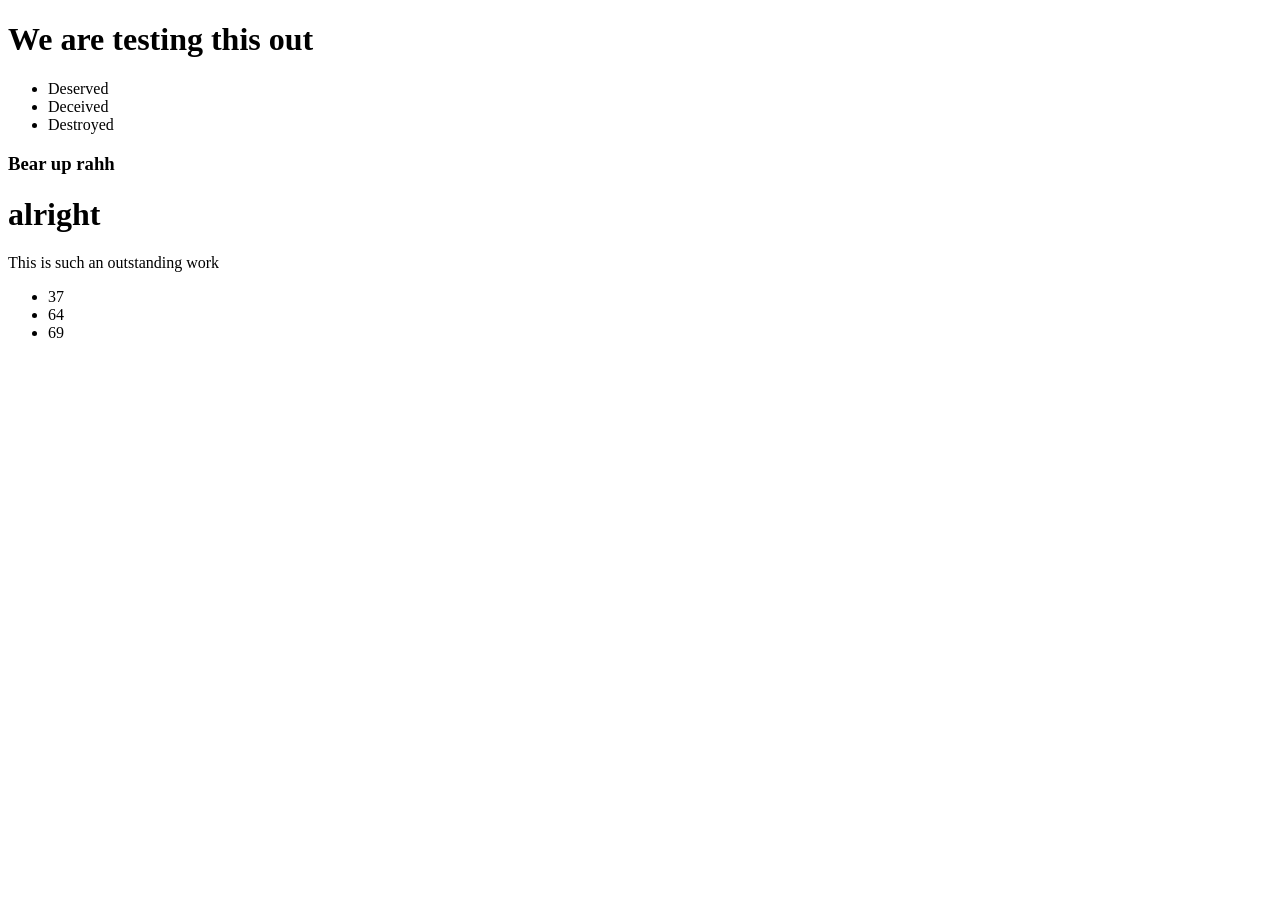
==== index.html @ 0bcf140d "index.html" ====
<!doctype html>
<html>
    <head>
        <title>Hello World!</title>
        <body>
            <div>
                <h1>We are testing this out</h1>
                <ul>
                    <li>Deserved</li>
                    <li>Deceived</li>
                    <li>Destroyed</li>
                </ul>
                <h3>Bear up rahh</h3>
                <h1>alright</h1>
            </div>
            <div>
                <p>This is such an outstanding work</p>
                <a
                    href="https://th.bing.com/th/id/OIP.POqEFRSHYmf022UUG7RR4QHaHa?r=0&o=7rm=3&rs=1&pid=ImgDetMain&o=7&rm=3"
                ></a>
            </div>
            <div>
                <ul>
                    <li>37</li>
                    <li>64</li>
                    <li>69</li>
                </ul>
            </div>
        </body>
    </head>
</html>
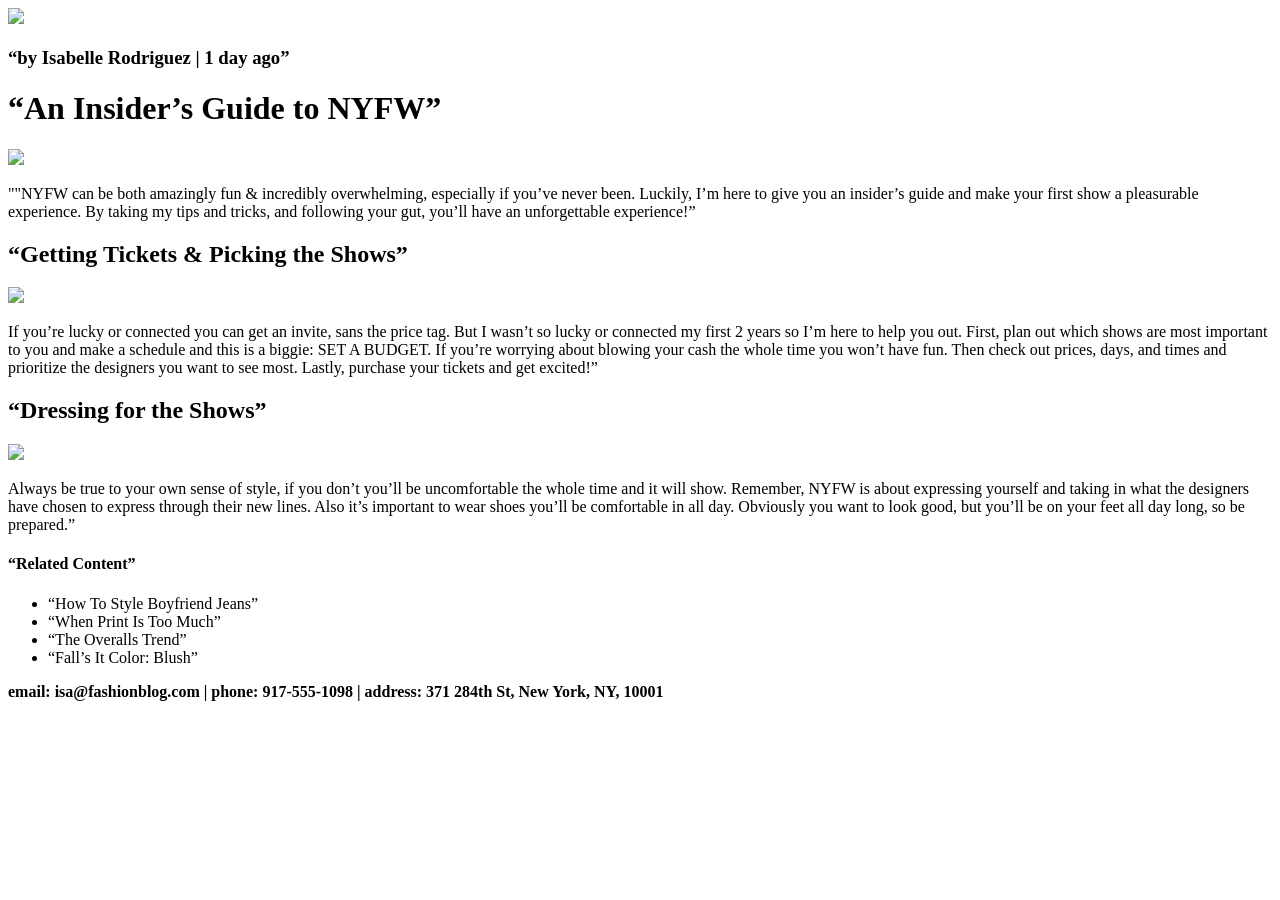
==== commit b8a44b0c: "index.html" ====
--- a/index.html
+++ b/index.html
@@ -1,31 +1,66 @@
 <!doctype html>
 <html>
     <head>
-        <title>Hello World!</title>
+        <title>“Everyday with Isa”</title>
         <body>
-            <div>
-                <h1>We are testing this out</h1>
-                <ul>
-                    <li>Deserved</li>
-                    <li>Deceived</li>
-                    <li>Destroyed</li>
-                </ul>
-                <h3>Bear up rahh</h3>
-                <h1>alright</h1>
-            </div>
-            <div>
-                <p>This is such an outstanding work</p>
-                <a
-                    href="https://th.bing.com/th/id/OIP.POqEFRSHYmf022UUG7RR4QHaHa?r=0&o=7rm=3&rs=1&pid=ImgDetMain&o=7&rm=3"
-                ></a>
-            </div>
-            <div>
-                <ul>
-                    <li>37</li>
-                    <li>64</li>
-                    <li>69</li>
-                </ul>
-            </div>
+            <a href="#contact"
+                ><img
+                    src="https://content.codecademy.com/courses/learn-html/elements-and-structure/profile.jpg"
+            /></a>
+            <h3>“by Isabelle Rodriguez | 1 day ago”</h3>
+            <h1>“An Insider’s Guide to NYFW”</h1>
+            <img
+                src="https://content.codecademy.com/courses/learn-html/elements-and-structure/image-one.jpeg"
+            />
+            <p>
+                ""NYFW can be both amazingly fun & incredibly overwhelming,
+                especially if you’ve never been. Luckily, I’m here to give you
+                an insider’s guide and make your first show a pleasurable
+                experience. By taking my tips and tricks, and following your
+                gut, you’ll have an unforgettable experience!”
+            </p>
+            <h2>“Getting Tickets & Picking the Shows”</h2>
+            <img
+                src="https://content.codecademy.com/courses/learn-html/elements-and-structure/image-two.jpeg"
+            />
+            <p>
+                If you’re lucky or connected you can get an invite, sans the
+                price tag. But I wasn’t so lucky or connected my first 2 years
+                so I’m here to help you out. First, plan out which shows are
+                most important to you and make a schedule and this is a biggie:
+                SET A BUDGET. If you’re worrying about blowing your cash the
+                whole time you won’t have fun. Then check out prices, days, and
+                times and prioritize the designers you want to see most. Lastly,
+                purchase your tickets and get excited!”
+            </p>
+            <h2>“Dressing for the Shows”</h2>
+            <img
+                src="https://content.codecademy.com/courses/learn-html/elements-and-structure/image-three.jpeg"
+            />
+            <p>
+                Always be true to your own sense of style, if you don’t you’ll
+                be uncomfortable the whole time and it will show. Remember, NYFW
+                is about expressing yourself and taking in what the designers
+                have chosen to express through their new lines. Also it’s
+                important to wear shoes you’ll be comfortable in all day.
+                Obviously you want to look good, but you’ll be on your feet all
+                day long, so be prepared.”
+            </p>
+            <h4>“Related Content”</h4>
+            <ul>
+                <li>“How To Style Boyfriend Jeans”</li>
+                <li>“When Print Is Too Much”</li>
+                <li>“The Overalls Trend”</li>
+                <li>“Fall’s It Color: Blush”</li>
+            </ul>
         </body>
+        <div id="contact">
+            <p>
+                <strong
+                    >email: isa@fashionblog.com | phone: 917-555-1098 | address:
+                    371 284th St, New York, NY, 10001</strong
+                >
+            </p>
+        </div>
     </head>
 </html>
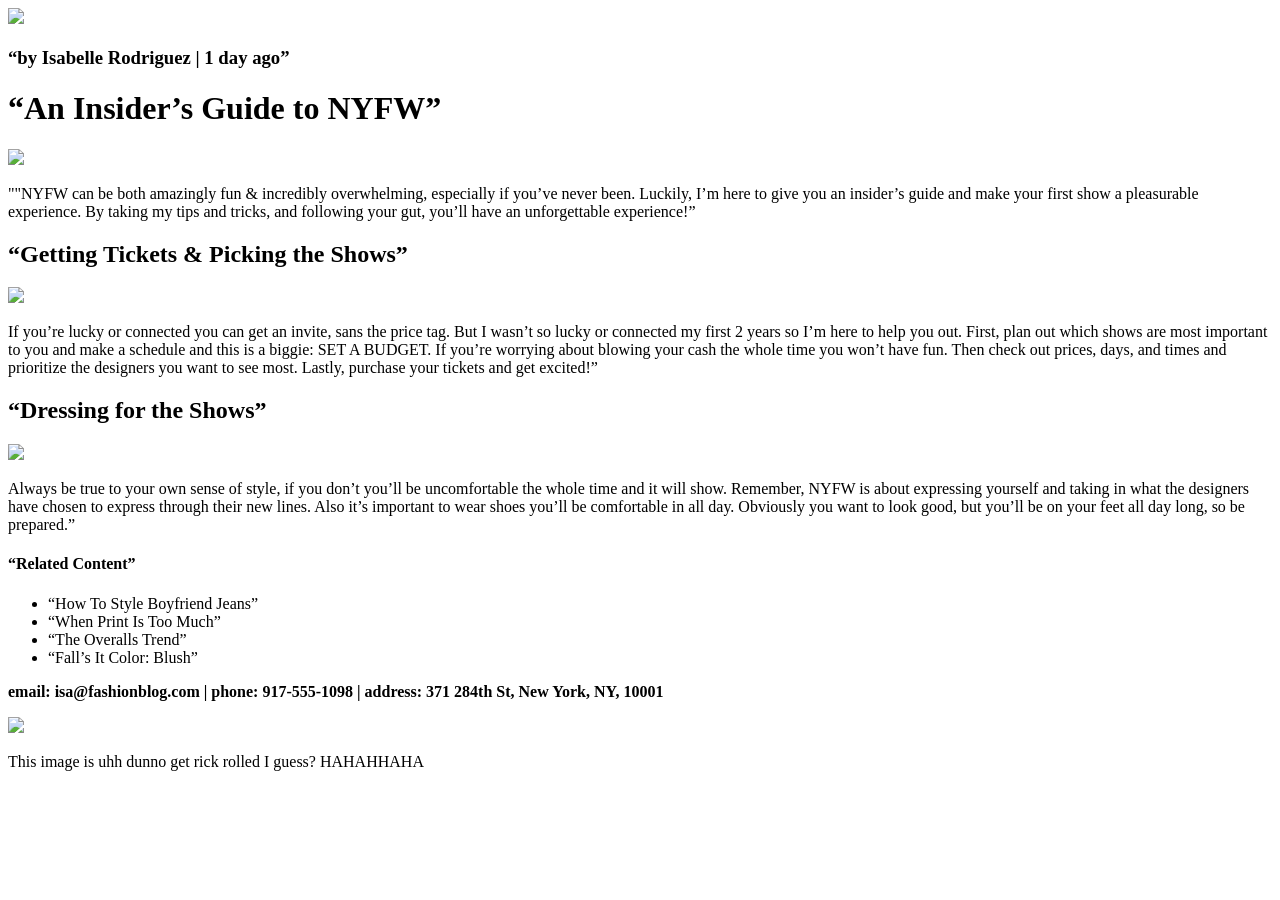
==== commit 15e959fa: "index.html" ====
--- a/index.html
+++ b/index.html
@@ -62,5 +62,11 @@
                 >
             </p>
         </div>
+        <div>
+            <img
+                src="https://wallpapers.com/images/hd/rick-astley-th6vqytajjixfuqj.jpg"
+            />
+            <p>This image is uhh dunno get rick rolled I guess? HAHAHHAHA</p>
+        </div>
     </head>
 </html>
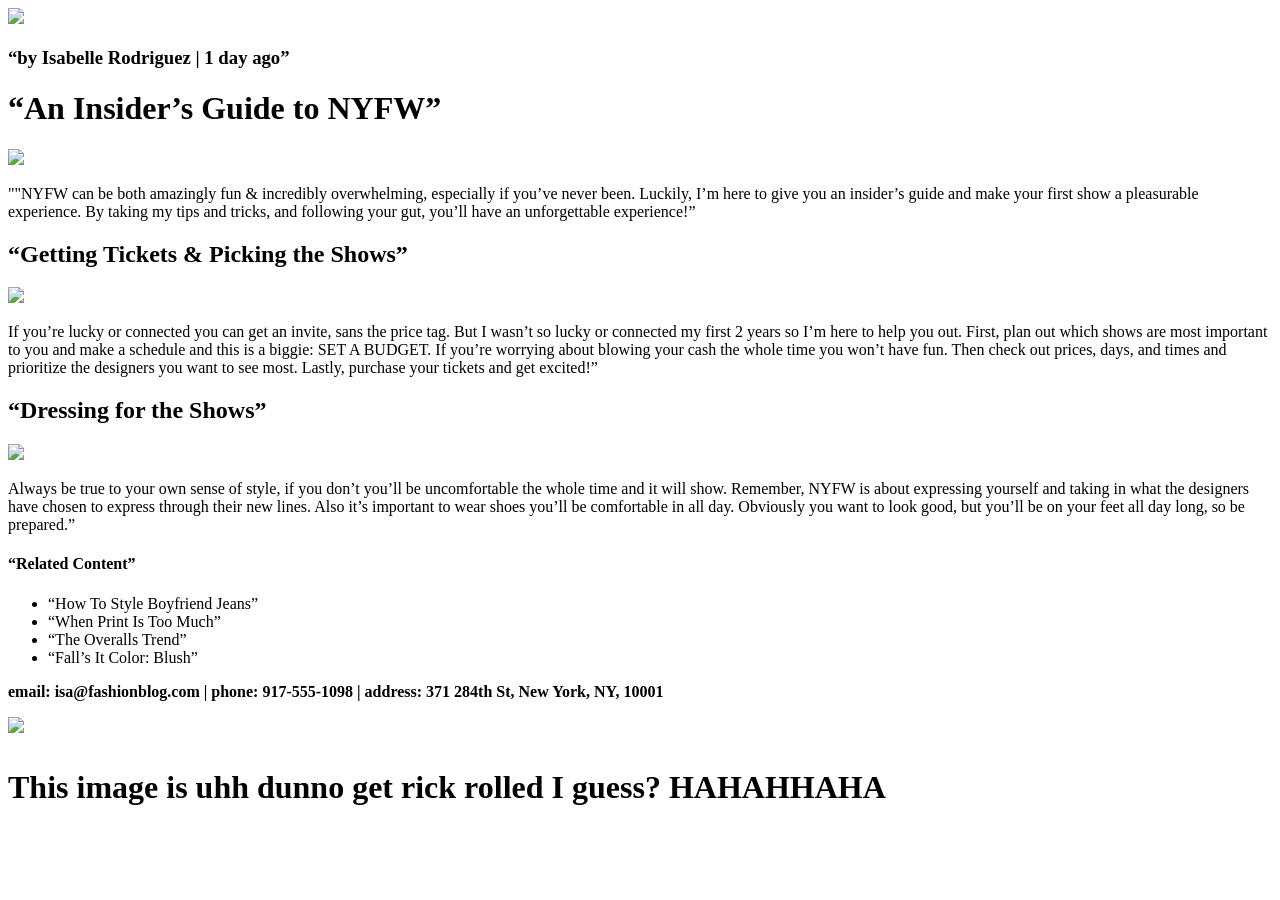
==== commit bc9519c9: "index.html" ====
--- a/index.html
+++ b/index.html
@@ -66,7 +66,12 @@
             <img
                 src="https://wallpapers.com/images/hd/rick-astley-th6vqytajjixfuqj.jpg"
             />
-            <p>This image is uhh dunno get rick rolled I guess? HAHAHHAHA</p>
+            <h1>
+                <p>
+                    This image is uhh dunno get rick rolled I guess? HAHAHHAHA
+                    <link src="https://www.youtube.com/watch?v=dQw4w9WgXcQ" />
+                </p>
+            </h1>
         </div>
     </head>
 </html>
